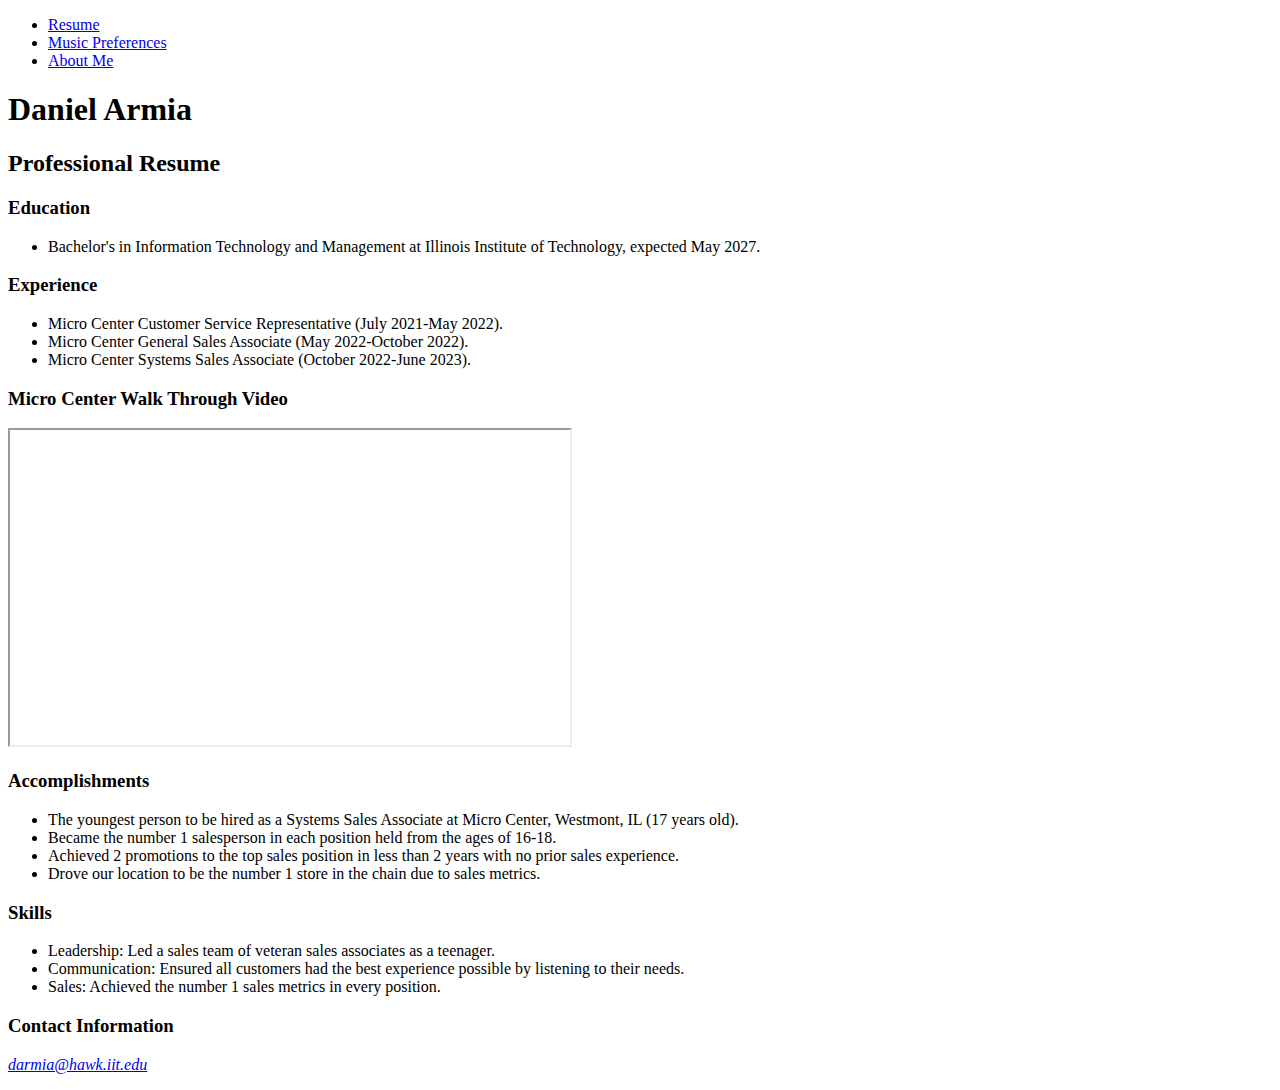
==== index.html @ 6c464c38 "adding index file" ====
<!DOCTYPE html>
<html lang="en">

<head>
  <meta charset="utf-8">
  <title>Resume</title> 
</head>

<body>
  <ul>
    <li><a href="index.html">Resume</a></li>
    <li><a href="music.html">Music Preferences</a></li>
    <li><a href="about_me.html">About Me</a></li>
  </ul>

  <section>
    <h1>Daniel Armia</h1>
    <h2>Professional Resume</h2>
  </section>

  <section>
    <h3>Education</h3>
    <ul>
      <li>Bachelor's in Information Technology and Management at Illinois Institute of Technology, expected May 2027.</li>
    </ul>
  </section>

  <section>
    <h3>Experience</h3>
    <ul>
      <li>Micro Center Customer Service Representative (July 2021-May 2022).</li>
      <li>Micro Center General Sales Associate (May 2022-October 2022).</li>
      <li>Micro Center Systems Sales Associate (October 2022-June 2023).</li>
    </ul>
  </section>

  <section>
    <h3>Micro Center Walk Through Video</h3>
    <iframe width="560" height="315" src="https://www.youtube.com/embed/bB4UyzpiGY8" title="The MOST In-Depth Micro Center Store Tour EVER with AUSTIN EVANS" allow="accelerometer; autoplay; clipboard-write; encrypted-media; gyroscope; picture-in-picture; web-share" referrerpolicy="strict-origin-when-cross-origin" allowfullscreen></iframe>
  </section>

  <section>
    <h3>Accomplishments</h3>
    <ul>
      <li>The youngest person to be hired as a Systems Sales Associate at Micro Center, Westmont, IL (17 years old).</li>
      <li>Became the number 1 salesperson in each position held from the ages of 16-18.</li>
      <li>Achieved 2 promotions to the top sales position in less than 2 years with no prior sales experience.</li>
      <li>Drove our location to be the number 1 store in the chain due to sales metrics.</li>
    </ul>
  </section>

  <section>
    <h3>Skills</h3>
    <ul>
      <li>Leadership: Led a sales team of veteran sales associates as a teenager.</li>
      <li>Communication: Ensured all customers had the best experience possible by listening to their needs.</li>
      <li>Sales: Achieved the number 1 sales metrics in every position.</li>
    </ul>
  </section>

  <section>
    <h3>Contact Information</h3>
    <address>
      <p><a href="mailto:darmia@hawk.iit.edu">darmia@hawk.iit.edu</a></p>
    </address>
  </section>

</body>

</html>
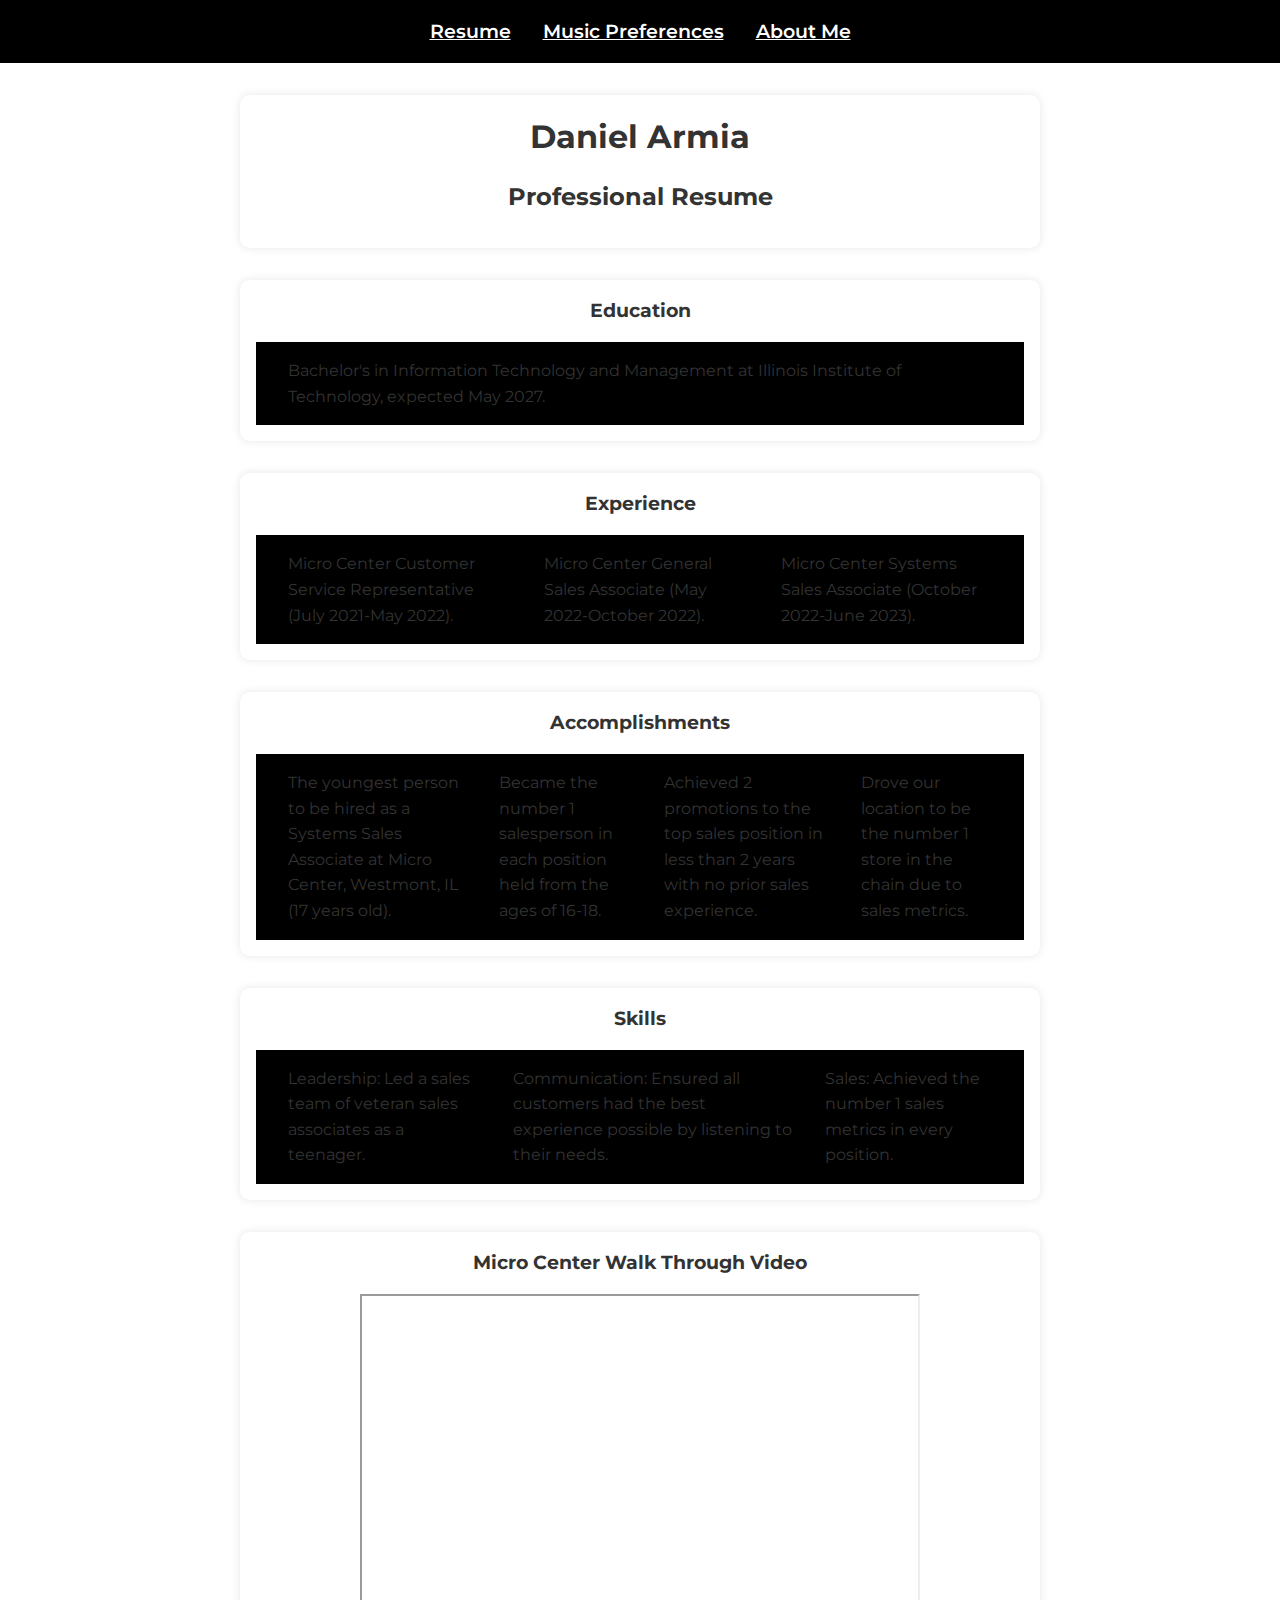
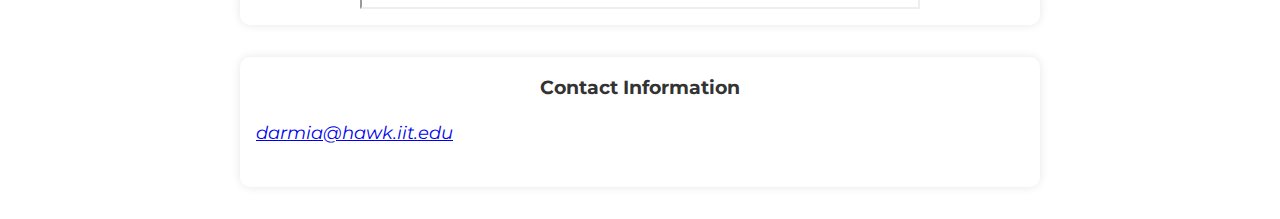
==== commit f2af9861: "adding index file" ====
--- a/index.html
+++ b/index.html
@@ -3,7 +3,9 @@
 
 <head>
   <meta charset="utf-8">
-  <title>Resume</title> 
+  <title>Resume</title>
+  <link rel="stylesheet" href="css/reset.css">
+  <link rel="stylesheet" href="css/style.css">
 </head>
 
 <body>
@@ -35,11 +37,6 @@
   </section>
 
   <section>
-    <h3>Micro Center Walk Through Video</h3>
-    <iframe width="560" height="315" src="https://www.youtube.com/embed/bB4UyzpiGY8" title="The MOST In-Depth Micro Center Store Tour EVER with AUSTIN EVANS" allow="accelerometer; autoplay; clipboard-write; encrypted-media; gyroscope; picture-in-picture; web-share" referrerpolicy="strict-origin-when-cross-origin" allowfullscreen></iframe>
-  </section>
-
-  <section>
     <h3>Accomplishments</h3>
     <ul>
       <li>The youngest person to be hired as a Systems Sales Associate at Micro Center, Westmont, IL (17 years old).</li>
@@ -59,12 +56,15 @@
   </section>
 
   <section>
+    <h3>Micro Center Walk Through Video</h3>
+    <iframe width="560" height="315" src="https://www.youtube.com/embed/bB4UyzpiGY8" title="The MOST In-Depth Micro Center Store Tour EVER with AUSTIN EVANS" allow="accelerometer; autoplay; clipboard-write; encrypted-media; gyroscope; picture-in-picture; web-share" referrerpolicy="strict-origin-when-cross-origin" allowfullscreen></iframe>
+  </section>
+
+  <section>
     <h3>Contact Information</h3>
     <address>
       <p><a href="mailto:darmia@hawk.iit.edu">darmia@hawk.iit.edu</a></p>
     </address>
   </section>
-
 </body>
-
 </html>
--- a/css/style.css
+++ b/css/style.css
@@ -0,0 +1,160 @@
+
+@import url('https://fonts.googleapis.com/css2?family=Montserrat:wght@400;600&display=swap');
+
+html {
+  background-image: url('../images/tech.jpg');
+  background-size: cover;
+  background-attachment: fixed;
+}
+
+body {
+  font-family: 'Montserrat', sans-serif;
+  color: #333;
+  margin: 0;
+  padding: 0;
+  background-color: transparent;
+}
+
+ul {
+  display: flex;
+  justify-content: center;
+  background-color: black;
+  padding: 1rem;
+}
+
+ul li {
+  margin: 0 1rem;
+}
+
+ul li a {
+  color: white;
+  font-weight: 600;
+  font-size: 1.2rem;
+}
+
+ul li a:hover {
+  color: #ffcc00;
+}
+
+h1, h2, h3 {
+  text-align: center;
+  margin-bottom: 1rem;
+}
+
+section {
+  margin: 2rem auto;
+  padding: 1rem;
+  max-width: 800px;
+  background-color: white;
+  border-radius: 10px;
+  box-shadow: 0 0 10px rgba(0, 0, 0, 0.1);
+}
+
+.image {
+  display: block;
+  margin: 1.5rem auto;
+  width: 90%;
+  max-width: 400px;
+}
+
+section iframe {
+  display: block;
+  margin-left: auto;
+  margin-right: auto;
+  width: 80%;
+  max-width: 560px;
+}
+
+ul {
+  list-style-type: none;
+}
+
+body {
+  line-height: 1.6;
+  font-size: 1rem;
+}
+
+p {
+  font-size: 1.1rem;
+  margin-bottom: 1.5rem;
+}
+
+body.index {
+  background-color: black;
+}
+
+.index h1 {
+  font-size: 2.5rem;
+  color: #0d47a1;
+}
+
+.index h3 {
+  color: #00796b;
+}
+
+.index ul {
+  background-color: black;
+  color: white;
+}
+
+body.music {
+  background-color: black;
+}
+
+.music h1 {
+  font-size: 2.5rem;
+  color: #d84315;
+}
+
+.music h3 {
+  color: #ff6f00;
+}
+
+.music ul {
+  background-color: black;
+  color: white;
+}
+
+body.about_me {
+  background-color: black;
+}
+
+.about_me h1 {
+  font-size: 2.5rem;
+  color: #c2185b;
+}
+
+.about_me h3 {
+  color: #d81b60;
+}
+
+.about_me ul {
+  background-color: black;
+  color: white;
+}
+
+@media (max-width: 768px) {
+  .about_me section {
+    max-width: 100%;
+    padding: 1.5rem;
+  }
+}
+
+.index section {
+  max-width: 1000px;
+}
+
+@media (max-width: 768px) {
+  ul {
+    flex-direction: column;
+    padding: 0;
+  }
+
+  ul li {
+    margin: 0.5rem 0;
+  }
+
+  section {
+    max-width: 100%;
+  }
+}
